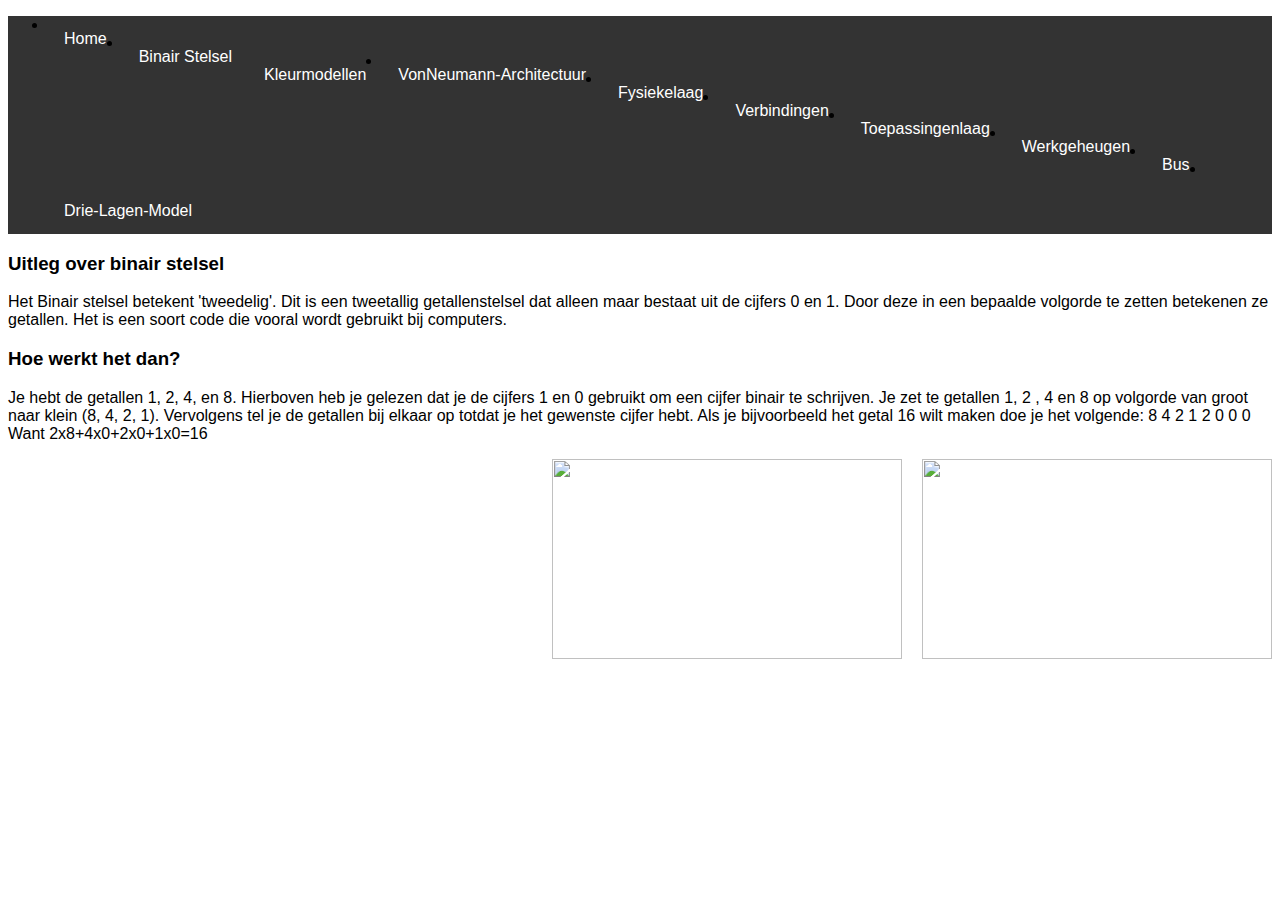
==== binairstelsel.html @ ead927d3 "dd" ====
<!DOCTYPE html>
<html lang="en">
<head>
    <meta charset="UTF-8">
    <meta http-equiv="X-UA-Compatible" content="IE=edge">
    <meta name="viewport" content="width=device-width, initial-scale=1.0">
    <title>INFORMATICA</title>
    <link rel="stylesheet" href="style.css">
</head>
<body>
    <header>
        <nav>
            <ul class="navbar">
                <li><a href="index.html">Home</a></li>
                <li><a href="binairstelsel.html">Binair Stelsel</a></li
                <li><a href="kleurmodellen.html">Kleurmodellen</a></li>
                <li><a href="john.html">VonNeumann-Architectuur</a></li>
                <li><a href="fysiekelaag.html">Fysiekelaag</a></li>
                <li><a href="verbindingen.html">Verbindingen</a></li>
                <li><a href="toepassingenlaag.html">Toepassingenlaag</a></li>
                <li><a href="werkgeheugen.html">Werkgeheugen</a></li>
                <li><a href="bus.html">Bus</a></li>
                <li><a href="drielagenmodel.html">Drie-Lagen-Model</a>
                    <ul class="dropdown-content">
                        <li><a href="fysiekelaag.html">Fysieke-Laag</a></li>
                        <li><a href="logischelaag.html">Logische-Laag</a></li>
                        <li><a href="toepassingslaag.html">Toepassingen-Laag</a></li>
                    </ul>
                </li>
            </ul>

                    <!--de body voor de inhoud van de pagina-->
<!DOCTYPE html> <!--dit is de homepage van mijn site-->
<html> <!--dit is het html-element-->
    <head>   
        <title>Binair stelsel</title>
        <link rel="stylesheet" type="text/css" href="opmaak.css">
        <meta charset="utf-8">
    </head>
    <body> 
        
        <!--uitleg over het binair stelsel met behulp van paragrafen en divisions-->
       <h3>Uitleg over binair stelsel</h3>
        <p>Het Binair stelsel betekent 'tweedelig'. Dit is een tweetallig getallenstelsel dat alleen maar bestaat
            uit de cijfers 0 en 1. Door deze in een bepaalde volgorde te zetten betekenen ze
            getallen. Het is een soort code die vooral wordt gebruikt bij computers.
        
        <h3>Hoe werkt het dan?</h3>
            <p> Je hebt de getallen 1, 2, 4, en 8. Hierboven heb je gelezen dat je de cijfers 1 en 0 gebruikt om een cijfer binair te schrijven. Je zet te getallen 1, 2 , 4 en 8 op volgorde van groot naar klein (8, 4, 2, 1). Vervolgens tel je de getallen bij elkaar op totdat je het gewenste cijfer hebt.
                Als je bijvoorbeeld het getal 16 wilt maken doe je het volgende:
                8 4 2 1
                2 0 0 0
                Want 2x8+4x0+2x0+1x0=16
            </p>
        
        <img src="binarybonanza.webp">
            
<img src="binairstelsel.jpeg"> 
    
    </body>
</html>
---- style.css ----
body {
  font-family: Arial, Helvetica, sans-serif;
}

.navbar {
  overflow: hidden;
  background-color: #333;
}

.navbar a {
  float: left;
  font-size: 16px;
  color: white;
  text-align: center;
  padding: 14px 16px;
  text-decoration: none;
}

.dropdown {
  float: left;
  overflow: hidden;
}

.dropdown .dropbtn {
  font-size: 16px;  
  border: none;
  outline: none;
  color: white;
  padding: 14px 16px;
  background-color: inherit;
  font-family: inherit;
  margin: 0;
}

.navbar a:hover, .dropdown:hover .dropbtn {
  background-color: red;
}

.dropdown-content {
  display: none;
  position: absolute;
  background-color: #f9f9f9;
  min-width: 160px;
  box-shadow: 0px 8px 16px 0px rgba(0,0,0,0.2);
  z-index: 1;
}

.dropdown-content a {
  float: none;
  color: black;
  padding: 12px 16px;
  text-decoration: none;
  display: block;
  text-align: left;
}

.dropdown-content a:hover {
  background-color: #ddd;
}

.dropdown:hover .dropdown-content {
  display: block;
}

/* Image Styles */
img
 {
  width: 350px;
  height: 200px;
  float: right;
  margin-left: 20px;
}

/* Header Styles */
.kopje 
{
  font-family: 'Pacifico', cursive; /* A cute, handwritten font */
  background-color: #FFECB3; /* Pastel Yellow */
  color: #E57373; /* Lighter Red Text */
  padding: 10px;
}
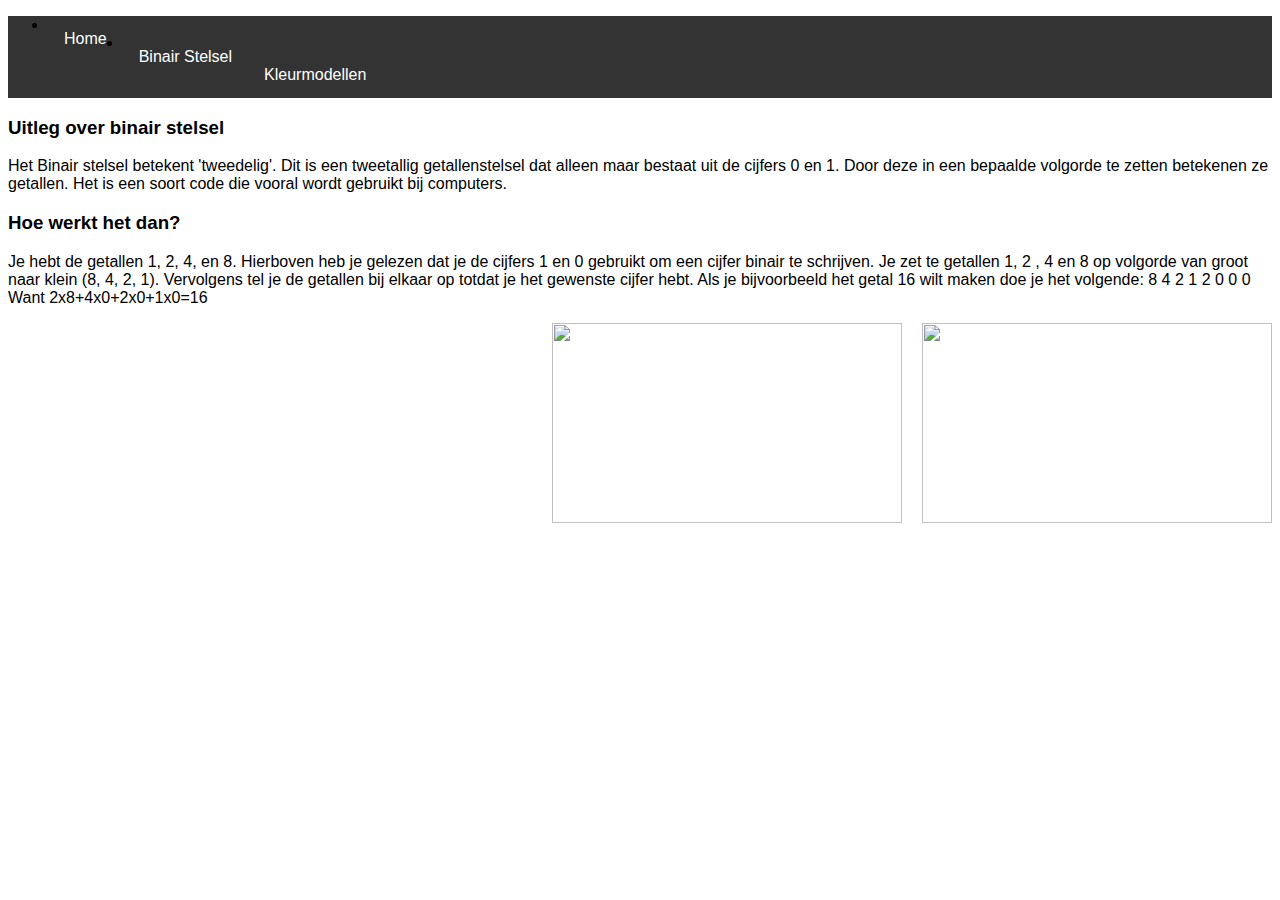
==== commit 2ec0f090: "oo" ====
--- a/binairstelsel.html
+++ b/binairstelsel.html
@@ -14,17 +14,19 @@
                 <li><a href="index.html">Home</a></li>
                 <li><a href="binairstelsel.html">Binair Stelsel</a></li
                 <li><a href="kleurmodellen.html">Kleurmodellen</a></li>
-                <li><a href="john.html">VonNeumann-Architectuur</a></li>
-                <li><a href="fysiekelaag.html">Fysiekelaag</a></li>
-                <li><a href="verbindingen.html">Verbindingen</a></li>
-                <li><a href="toepassingenlaag.html">Toepassingenlaag</a></li>
-                <li><a href="werkgeheugen.html">Werkgeheugen</a></li>
-                <li><a href="bus.html">Bus</a></li>
-                <li><a href="drielagenmodel.html">Drie-Lagen-Model</a>
+
+
                     <ul class="dropdown-content">
                         <li><a href="fysiekelaag.html">Fysieke-Laag</a></li>
                         <li><a href="logischelaag.html">Logische-Laag</a></li>
                         <li><a href="toepassingslaag.html">Toepassingen-Laag</a></li>
+                        <li><a href="john.html">VonNeumann-Architectuur</a></li>
+                        <li><a href="fysiekelaag.html">Fysiekelaag</a></li>
+                        <li><a href="verbindingen.html">Verbindingen</a></li>
+                        <li><a href="toepassingenlaag.html">Toepassingenlaag</a></li>
+                        <li><a href="werkgeheugen.html">Werkgeheugen</a></li>
+                        <li><a href="bus.html">Bus</a></li>
+                        <li><a href="drielagenmodel.html">Drie-Lagen-Model</a>
                     </ul>
                 </li>
             </ul>
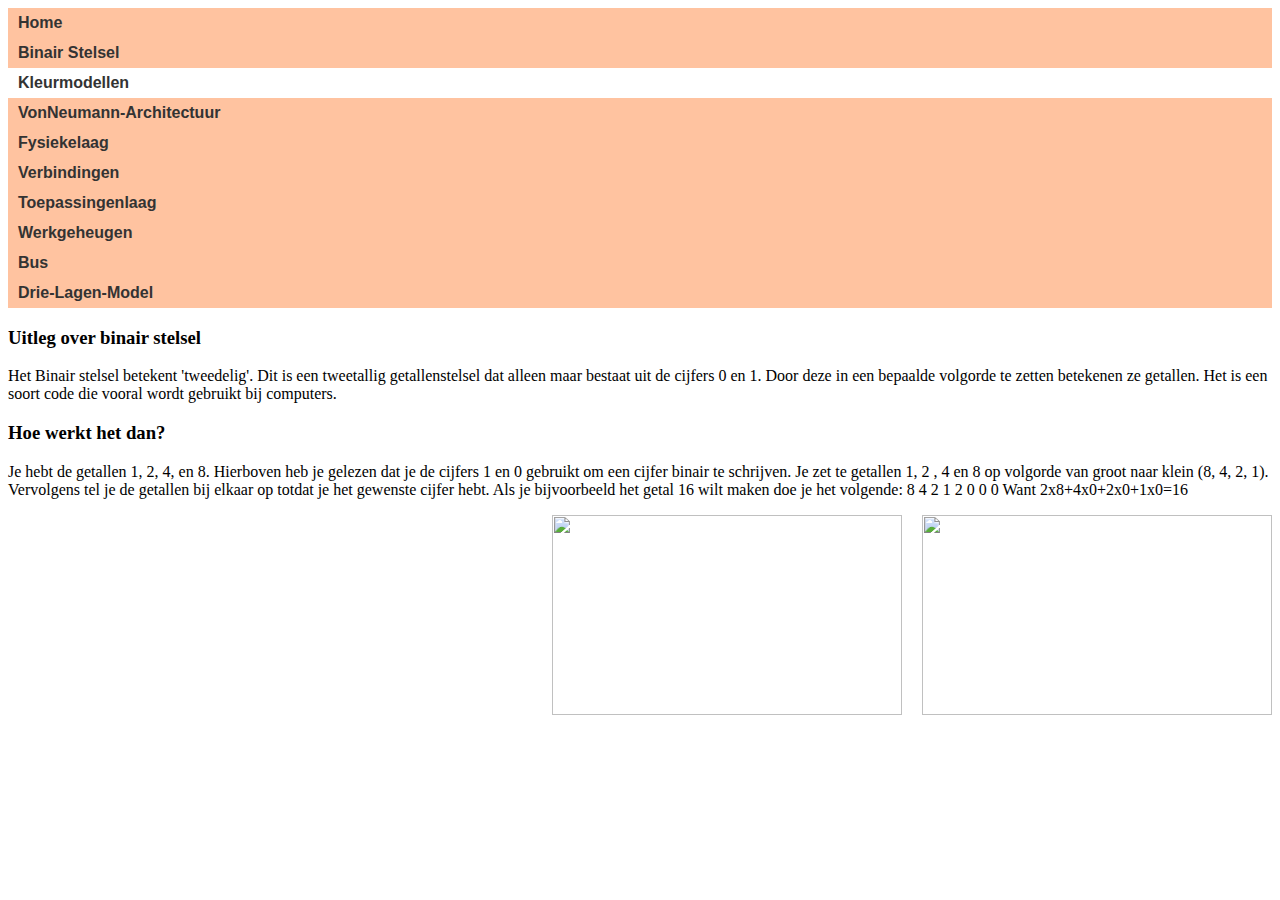
==== commit fce58bf2: "vvv" ====
--- a/binairstelsel.html
+++ b/binairstelsel.html
@@ -10,26 +10,26 @@
 <body>
     <header>
         <nav>
-            <ul class="navbar">
+            <ul class="top-level-menu">
                 <li><a href="index.html">Home</a></li>
                 <li><a href="binairstelsel.html">Binair Stelsel</a></li
                 <li><a href="kleurmodellen.html">Kleurmodellen</a></li>
+                <li><a href="john.html">VonNeumann-Architectuur</a></li>
+                <li><a href="fysiekelaag.html">Fysiekelaag</a></li>
+                <li><a href="verbindingen.html">Verbindingen</a></li>
+                <li><a href="toepassingenlaag.html">Toepassingenlaag</a></li>
+                <li><a href="werkgeheugen.html">Werkgeheugen</a></li>
+                <li><a href="bus">Bus</a></li>
+      
 
-
-                    <ul class="dropdown-content">
+                <li>
+                    <a href="drielagenmodel.html">Drie-Lagen-Model</a>
+                    <ul class="second-level-menu">
                         <li><a href="fysiekelaag.html">Fysieke-Laag</a></li>
                         <li><a href="logischelaag.html">Logische-Laag</a></li>
                         <li><a href="toepassingslaag.html">Toepassingen-Laag</a></li>
-                        <li><a href="john.html">VonNeumann-Architectuur</a></li>
-                        <li><a href="fysiekelaag.html">Fysiekelaag</a></li>
-                        <li><a href="verbindingen.html">Verbindingen</a></li>
-                        <li><a href="toepassingenlaag.html">Toepassingenlaag</a></li>
-                        <li><a href="werkgeheugen.html">Werkgeheugen</a></li>
-                        <li><a href="bus.html">Bus</a></li>
-                        <li><a href="drielagenmodel.html">Drie-Lagen-Model</a>
                     </ul>
-                </li>
-            </ul>
+
 
                     <!--de body voor de inhoud van de pagina-->
 <!DOCTYPE html> <!--dit is de homepage van mijn site-->
--- a/style.css
+++ b/style.css
@@ -1,70 +1,81 @@
-body {
-  font-family: Arial, Helvetica, sans-serif;
+/* Third Level Menu */
+.third-level-menu {
+  position: absolute;
+  top: 0;
+  right: -150px;
+  width: 150px;
+  list-style: none;
+  padding: 0;
+  margin: 0;
+  display: none;
 }
 
-.navbar {
-  overflow: hidden;
-  background-color: #333;
+.third-level-menu > li {
+  height: 30px;
+  background: #FFD6D6; /* Pastel Pink */
 }
 
-.navbar a {
-  float: left;
-  font-size: 16px;
-  color: white;
-  text-align: center;
-  padding: 14px 16px;
-  text-decoration: none;
+.third-level-menu > li:hover {
+  background: #FFB3B3; /* Lighter Pink on Hover */
 }
 
-.dropdown {
-  float: left;
-  overflow: hidden;
+/* Second Level Menu */
+.second-level-menu {
+  position: absolute;
+  top: 30px;
+  left: 0;
+  width: 150px;
+  list-style: none;
+  padding: 0;
+  margin: 0;
+  display: none;
 }
 
-.dropdown .dropbtn {
-  font-size: 16px;  
-  border: none;
-  outline: none;
-  color: white;
-  padding: 14px 16px;
-  background-color: inherit;
-  font-family: inherit;
+.second-level-menu > li {
+  position: relative;
+  height: 30px;
+  background: #FFB3E6; /* Pastel Purple */
+}
+
+.second-level-menu > li:hover {
+  background: #FF99D9; /* Lighter Purple on Hover */
+}
+
+/* Top Level Menu */
+.top-level-menu {
+  list-style: none;
+  padding: 0;
   margin: 0;
 }
 
-.navbar a:hover, .dropdown:hover .dropbtn {
-  background-color: red;
+.top-level-menu > li {
+  position: relative;
+  float: left;
+  height: 30px;
+  width: 100%;
+  background: #FFC3A0; /* Pastel Orange */
 }
 
-.dropdown-content {
-  display: none;
-  position: absolute;
-  background-color: #f9f9f9;
-  min-width: 160px;
-  box-shadow: 0px 8px 16px 0px rgba(0,0,0,0.2);
-  z-index: 1;
+.top-level-menu > li:hover {
+  background: #FFA080; /* Lighter Orange on Hover */
 }
 
-.dropdown-content a {
-  float: none;
-  color: black;
-  padding: 12px 16px;
+/* Menu Link Styles */
+.top-level-menu a {
+  font: bold 16px 'Arial', sans-serif; /* Larger and sans-serif font */
+  color: #333333; /* Darker text color */
   text-decoration: none;
+  padding: 0 0 0 10px;
   display: block;
-  text-align: left;
+  line-height: 30px;
 }
 
-.dropdown-content a:hover {
-  background-color: #ddd;
-}
-
-.dropdown:hover .dropdown-content {
-  display: block;
+.top-level-menu a:hover {
+  color: #FF6B6B; /* Pink on Hover */
 }
 
 /* Image Styles */
-img
- {
+img {
   width: 350px;
   height: 200px;
   float: right;
@@ -72,8 +83,7 @@
 }
 
 /* Header Styles */
-.kopje 
-{
+.kopje {
   font-family: 'Pacifico', cursive; /* A cute, handwritten font */
   background-color: #FFECB3; /* Pastel Yellow */
   color: #E57373; /* Lighter Red Text */
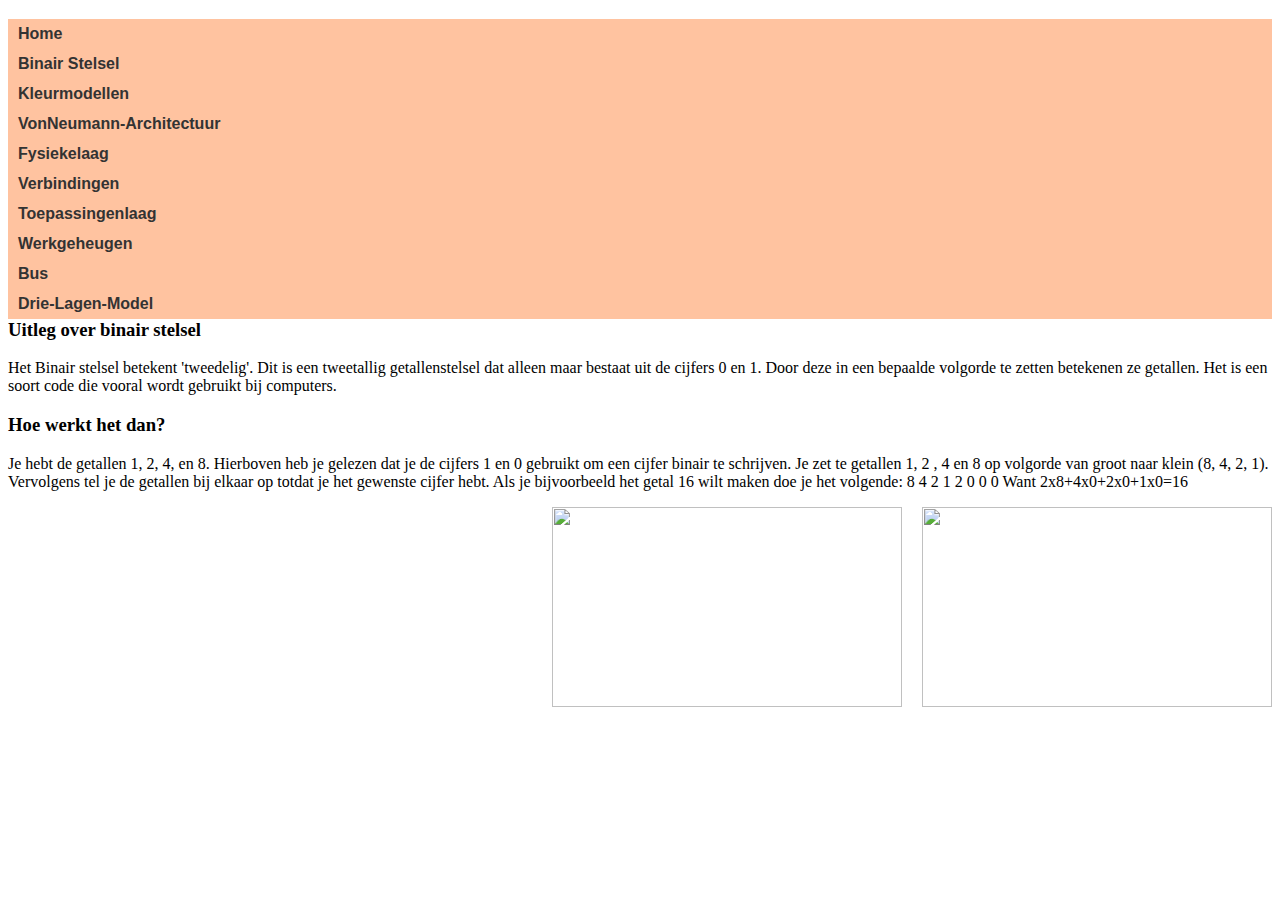
==== commit 27b41bcb: "ggg" ====
--- a/binairstelsel.html
+++ b/binairstelsel.html
@@ -12,14 +12,14 @@
         <nav>
             <ul class="top-level-menu">
                 <li><a href="index.html">Home</a></li>
-                <li><a href="binairstelsel.html">Binair Stelsel</a></li
+                <li><a href="binairstelsel.html">Binair Stelsel</a></li>
                 <li><a href="kleurmodellen.html">Kleurmodellen</a></li>
                 <li><a href="john.html">VonNeumann-Architectuur</a></li>
                 <li><a href="fysiekelaag.html">Fysiekelaag</a></li>
                 <li><a href="verbindingen.html">Verbindingen</a></li>
                 <li><a href="toepassingenlaag.html">Toepassingenlaag</a></li>
                 <li><a href="werkgeheugen.html">Werkgeheugen</a></li>
-                <li><a href="bus">Bus</a></li>
+                <li><a href="bus.html">Bus</a></li>
       
 
                 <li>
@@ -29,7 +29,10 @@
                         <li><a href="logischelaag.html">Logische-Laag</a></li>
                         <li><a href="toepassingslaag.html">Toepassingen-Laag</a></li>
                     </ul>
-
+                    </li>
+                    </ul>
+                </header>
+            </nav>
 
                     <!--de body voor de inhoud van de pagina-->
 <!DOCTYPE html> <!--dit is de homepage van mijn site-->
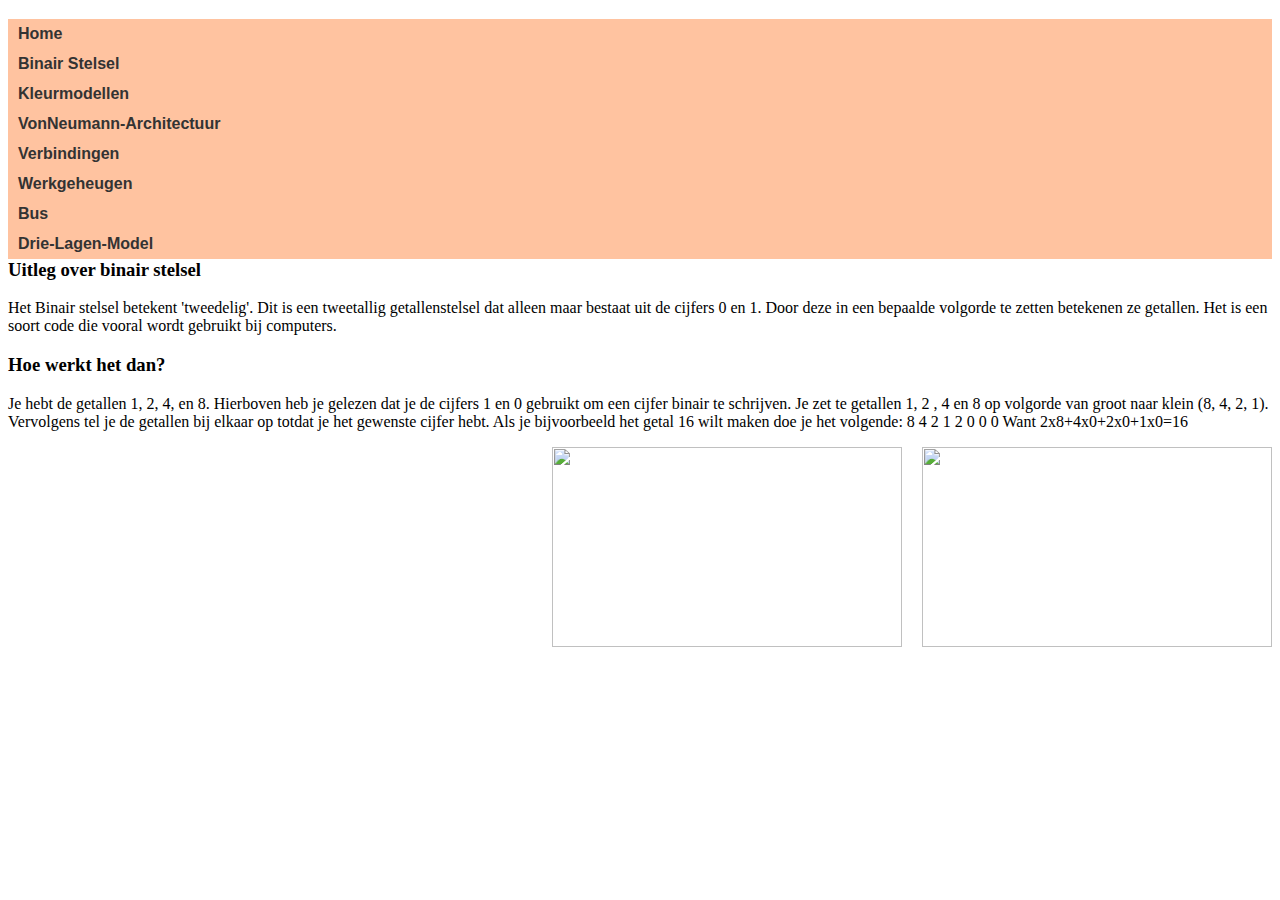
==== commit 93b64ad7: "c" ====
--- a/binairstelsel.html
+++ b/binairstelsel.html
@@ -15,9 +15,7 @@
                 <li><a href="binairstelsel.html">Binair Stelsel</a></li>
                 <li><a href="kleurmodellen.html">Kleurmodellen</a></li>
                 <li><a href="john.html">VonNeumann-Architectuur</a></li>
-                <li><a href="fysiekelaag.html">Fysiekelaag</a></li>
                 <li><a href="verbindingen.html">Verbindingen</a></li>
-                <li><a href="toepassingenlaag.html">Toepassingenlaag</a></li>
                 <li><a href="werkgeheugen.html">Werkgeheugen</a></li>
                 <li><a href="bus.html">Bus</a></li>
       
@@ -27,7 +25,7 @@
                     <ul class="second-level-menu">
                         <li><a href="fysiekelaag.html">Fysieke-Laag</a></li>
                         <li><a href="logischelaag.html">Logische-Laag</a></li>
-                        <li><a href="toepassingslaag.html">Toepassingen-Laag</a></li>
+                        <li><a href="toepassingenlaag.html">Toepassingen-Laag</a></li>
                     </ul>
                     </li>
                     </ul>
--- a/style.css
+++ b/style.css
@@ -60,6 +60,10 @@
   background: #FFA080; /* Lighter Orange on Hover */
 }
 
+.top-level-menu:hover .second-level-menu {
+  display: block;
+}
+
 /* Menu Link Styles */
 .top-level-menu a {
   font: bold 16px 'Arial', sans-serif; /* Larger and sans-serif font */
